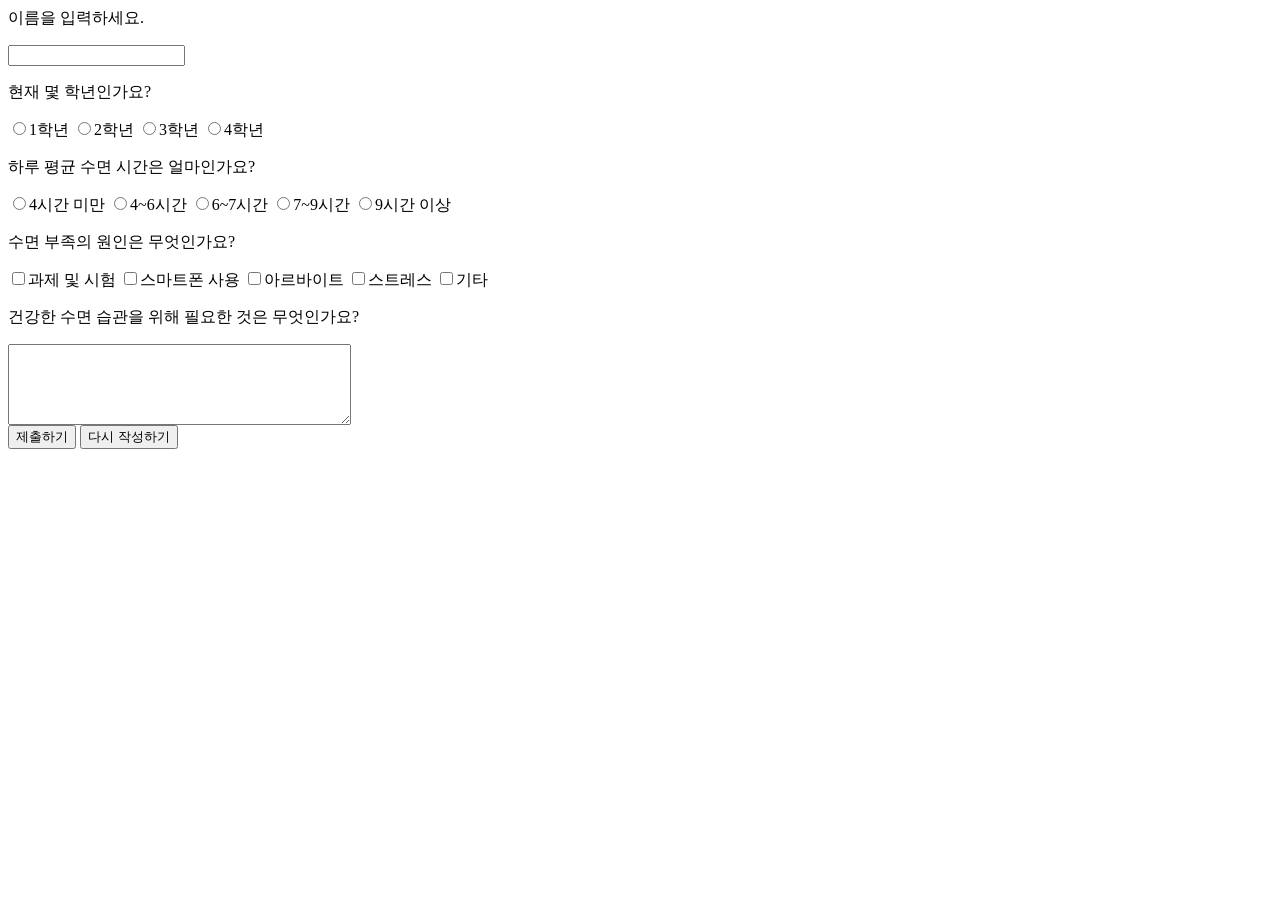
==== 입력화면.html @ a7efbd5c "Add files via upload" ====
<html>
<body>
    <form>
        <!-- 수면 습관 설문조사 -->

        <!-- 이름 입력 -->
        <p>이름을 입력하세요.</p>
        <input type="text" name="name"><br>

        <!-- 학년 선택 -->
        <p>현재 몇 학년인가요?</p>
        <input type="radio" name="grade" value="1학년">1학년
        <input type="radio" name="grade" value="2학년">2학년
        <input type="radio" name="grade" value="3학년">3학년
        <input type="radio" name="grade" value="4학년">4학년<br>

        <!-- 하루 평균 수면 시간 -->
        <p>하루 평균 수면 시간은 얼마인가요?</p>
        <input type="radio" name="sleep" value="4시간 미만">4시간 미만
        <input type="radio" name="sleep" value="4~6시간">4~6시간
        <input type="radio" name="sleep" value="6~7시간">6~7시간
        <input type="radio" name="sleep" value="7~9시간">7~9시간
        <input type="radio" name="sleep" value="9시간 이상">9시간 이상<br>

        <!-- 수면 습관 체크 -->
        <p>수면 부족의 원인은 무엇인가요?</p>
        <input type="checkbox" name="cause" value="과제">과제 및 시험
        <input type="checkbox" name="cause" value="스마트폰">스마트폰 사용
        <input type="checkbox" name="cause" value="아르바이트">아르바이트
        <input type="checkbox" name="cause" value="스트레스">스트레스
        <input type="checkbox" name="cause" value="기타">기타<br>

        <!-- 의견 입력 -->
        <p>건강한 수면 습관을 위해 필요한 것은 무엇인가요?</p>
        <textarea name="opinion" rows="5" cols="40"></textarea><br>

        <!-- 버튼 -->
        <input type="submit" value="제출하기">
        <input type="reset" value="다시 작성하기">
    </form>
</body>
</html>
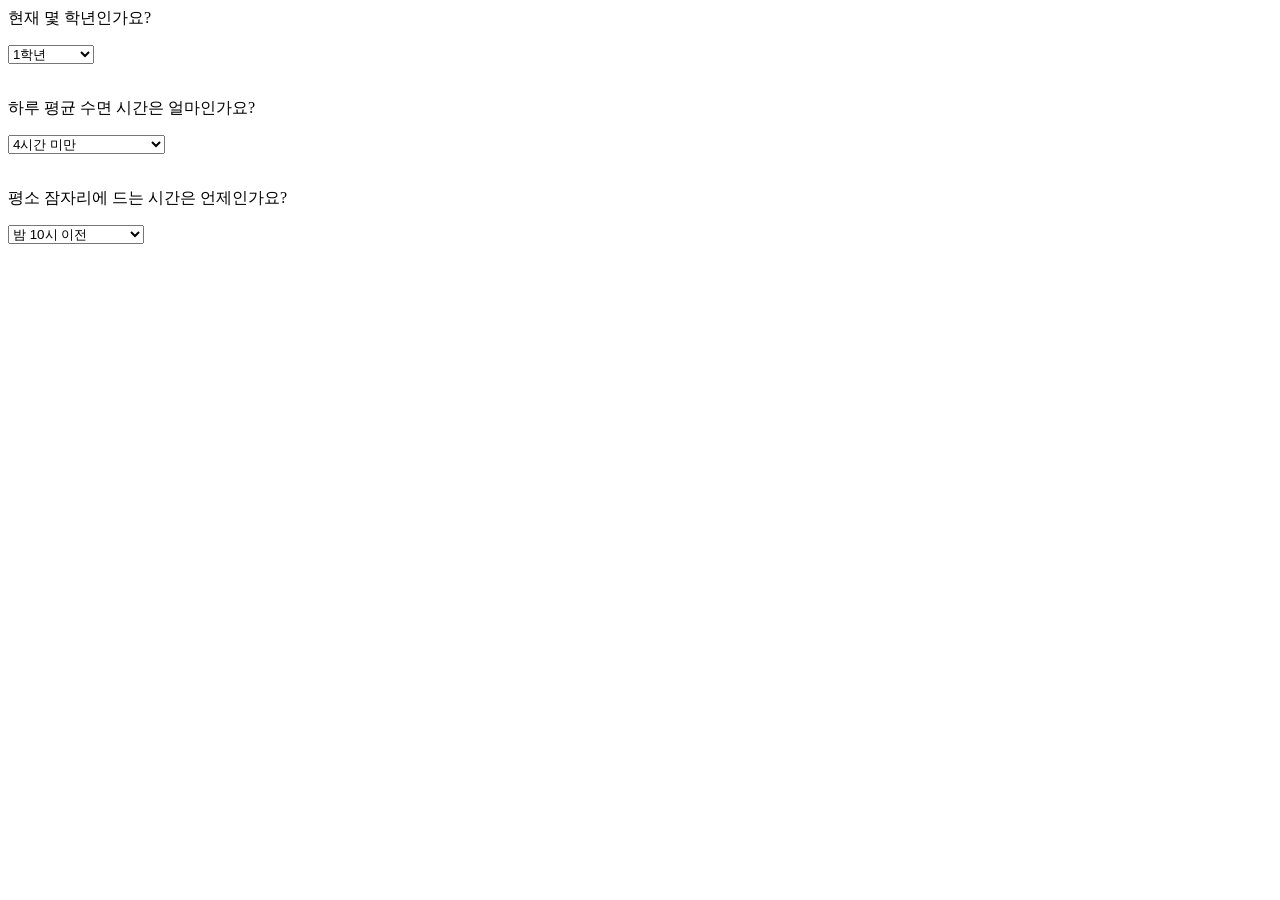
==== commit 1f5b9e77: "Update 입력화면.html" ====
--- a/입력화면.html
+++ b/입력화면.html
@@ -1,42 +1,39 @@
 <html>
 <body>
     <form>
-        <!-- 수면 습관 설문조사 -->
-
-        <!-- 이름 입력 -->
-        <p>이름을 입력하세요.</p>
-        <input type="text" name="name"><br>
-
         <!-- 학년 선택 -->
         <p>현재 몇 학년인가요?</p>
-        <input type="radio" name="grade" value="1학년">1학년
-        <input type="radio" name="grade" value="2학년">2학년
-        <input type="radio" name="grade" value="3학년">3학년
-        <input type="radio" name="grade" value="4학년">4학년<br>
+        <select name="grade">
+            <option>1학년</option>
+            <option>2학년</option>
+            <option>3학년</option>
+            <option>4학년</option>
+            <option>5학년 이상</option>
+        </select>
 
-        <!-- 하루 평균 수면 시간 -->
+        <br><br>
+
+        <!-- 수면 시간 선택 -->
         <p>하루 평균 수면 시간은 얼마인가요?</p>
-        <input type="radio" name="sleep" value="4시간 미만">4시간 미만
-        <input type="radio" name="sleep" value="4~6시간">4~6시간
-        <input type="radio" name="sleep" value="6~7시간">6~7시간
-        <input type="radio" name="sleep" value="7~9시간">7~9시간
-        <input type="radio" name="sleep" value="9시간 이상">9시간 이상<br>
+        <select name="sleep">
+            <option>4시간 미만</option>
+            <option>4시간 이상~6시간 미만</option>
+            <option>6시간 이상~7시간 미만</option>
+            <option>7시간 이상~9시간 미만</option>
+            <option>9시간 이상</option>
+        </select>
 
-        <!-- 수면 습관 체크 -->
-        <p>수면 부족의 원인은 무엇인가요?</p>
-        <input type="checkbox" name="cause" value="과제">과제 및 시험
-        <input type="checkbox" name="cause" value="스마트폰">스마트폰 사용
-        <input type="checkbox" name="cause" value="아르바이트">아르바이트
-        <input type="checkbox" name="cause" value="스트레스">스트레스
-        <input type="checkbox" name="cause" value="기타">기타<br>
+        <br><br>
 
-        <!-- 의견 입력 -->
-        <p>건강한 수면 습관을 위해 필요한 것은 무엇인가요?</p>
-        <textarea name="opinion" rows="5" cols="40"></textarea><br>
-
-        <!-- 버튼 -->
-        <input type="submit" value="제출하기">
-        <input type="reset" value="다시 작성하기">
+        <!-- 취침 시간 선택 -->
+        <p>평소 잠자리에 드는 시간은 언제인가요?</p>
+        <select name="bedtime">
+            <option>밤 10시 이전</option>
+            <option>밤 10시~자정 이전</option>
+            <option>자정~새벽 2시 이전</option>
+            <option>새벽 2시~4시 이전</option>
+            <option>새벽 4시 이후</option>
+        </select>
     </form>
 </body>
-</html>+</html>
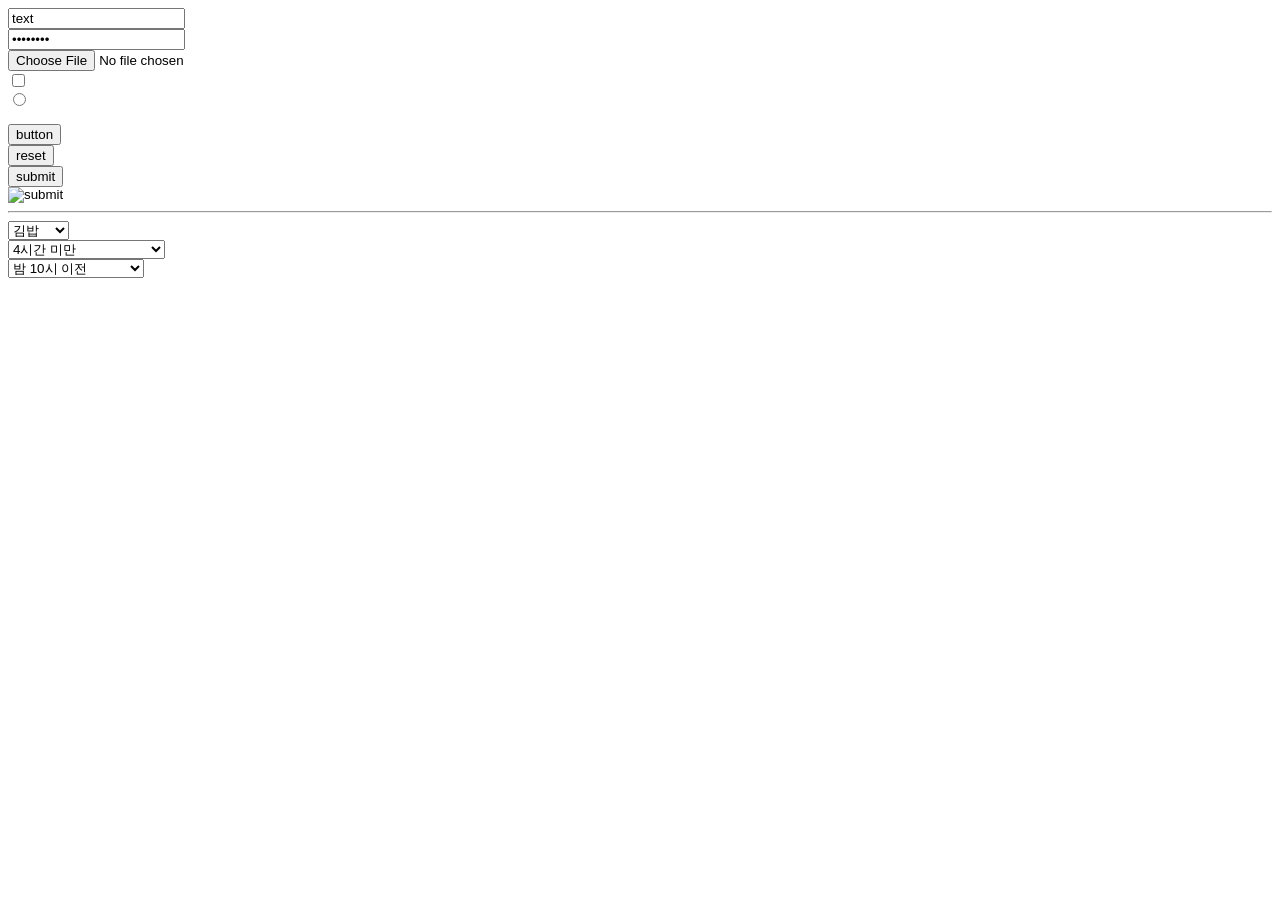
==== commit cee04fa6: "Enhance input form with additional fields and dropdowns Added various input fields including text, p" ====
--- a/입력화면.html
+++ b/입력화면.html
@@ -1,39 +1,49 @@
 <html>
 <body>
     <form>
-        <!-- 학년 선택 -->
-        <p>현재 몇 학년인가요?</p>
-        <select name="grade">
-            <option>1학년</option>
-            <option>2학년</option>
-            <option>3학년</option>
-            <option>4학년</option>
-            <option>5학년 이상</option>
-        </select>
+        <!-- 사용자가 입력하는 입력 양식 -->
+        <input type="text" name="text" value="text"><br>
+        <input type="password" name="password" value="password"><br>
+        <input type="file" name="file"><br>
+        <input type="checkbox" name="checkbox" value="checkbox"><br>
+        <input type="radio" name="radio" value="radio"><br>
 
-        <br><br>
+        <!-- 보이지 않는 입력 양식 -->
+        <input type="hidden" name="hidden" value="hidden"><br>
 
-        <!-- 수면 시간 선택 -->
-        <p>하루 평균 수면 시간은 얼마인가요?</p>
+        <!-- 버튼 -->
+        <input type="button" value="button"><br>
+        <input type="reset" value="reset"><br>
+        <input type="submit" value="submit"><br>
+        <input type="image" src="https://via.placeholder.com/100x100" alt="submit">
+
+        <hr>
+
+        <!-- 드롭다운 메뉴 -->
+        <select name="food">
+            <option>김밥</option>
+            <option>떡볶이</option>
+            <option>순대</option>
+            <option>어묵</option>
+        </select><br>
+
+        <!-- 수면 시간 드롭다운 -->
         <select name="sleep">
             <option>4시간 미만</option>
             <option>4시간 이상~6시간 미만</option>
             <option>6시간 이상~7시간 미만</option>
             <option>7시간 이상~9시간 미만</option>
             <option>9시간 이상</option>
-        </select>
+        </select><br>
 
-        <br><br>
-
-        <!-- 취침 시간 선택 -->
-        <p>평소 잠자리에 드는 시간은 언제인가요?</p>
+        <!-- 취침 시간 드롭다운 -->
         <select name="bedtime">
             <option>밤 10시 이전</option>
             <option>밤 10시~자정 이전</option>
             <option>자정~새벽 2시 이전</option>
             <option>새벽 2시~4시 이전</option>
             <option>새벽 4시 이후</option>
-        </select>
+        </select><br>
     </form>
 </body>
 </html>
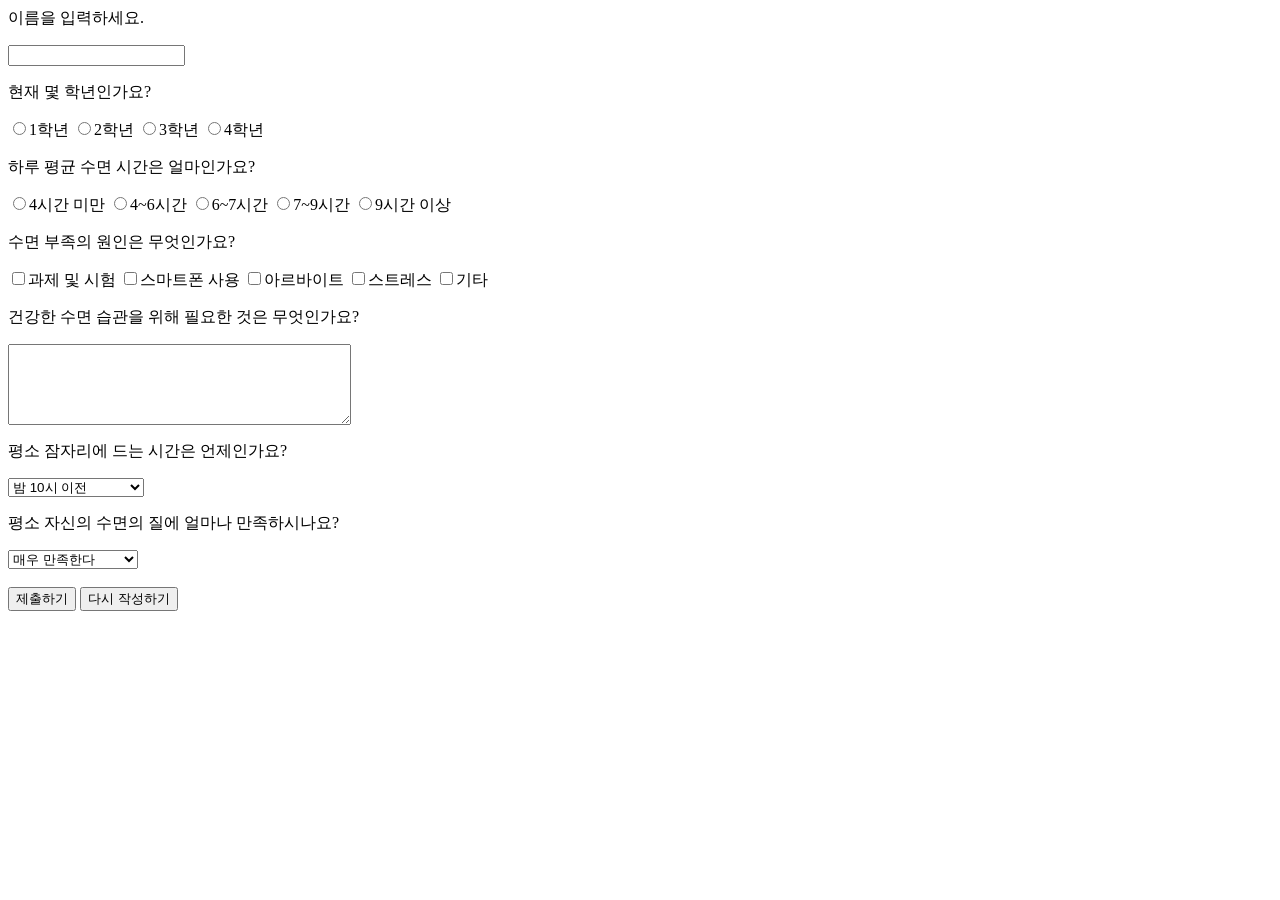
==== commit aee90bf8: "Revamp input form for sleep survey Updated the input form to include fields for name, grade, sleep d" ====
--- a/입력화면.html
+++ b/입력화면.html
@@ -1,42 +1,39 @@
 <html>
 <body>
     <form>
-        <!-- 사용자가 입력하는 입력 양식 -->
-        <input type="text" name="text" value="text"><br>
-        <input type="password" name="password" value="password"><br>
-        <input type="file" name="file"><br>
-        <input type="checkbox" name="checkbox" value="checkbox"><br>
-        <input type="radio" name="radio" value="radio"><br>
+        <!-- 이름 입력 -->
+        <p>이름을 입력하세요.</p>
+        <input type="text" name="name"><br>
 
-        <!-- 보이지 않는 입력 양식 -->
-        <input type="hidden" name="hidden" value="hidden"><br>
+        <!-- 학년 선택 -->
+        <p>현재 몇 학년인가요?</p>
+        <input type="radio" name="grade" value="1학년">1학년
+        <input type="radio" name="grade" value="2학년">2학년
+        <input type="radio" name="grade" value="3학년">3학년
+        <input type="radio" name="grade" value="4학년">4학년<br>
 
-        <!-- 버튼 -->
-        <input type="button" value="button"><br>
-        <input type="reset" value="reset"><br>
-        <input type="submit" value="submit"><br>
-        <input type="image" src="https://via.placeholder.com/100x100" alt="submit">
+        <!-- 하루 평균 수면 시간 -->
+        <p>하루 평균 수면 시간은 얼마인가요?</p>
+        <input type="radio" name="sleep" value="4시간 미만">4시간 미만
+        <input type="radio" name="sleep" value="4~6시간">4~6시간
+        <input type="radio" name="sleep" value="6~7시간">6~7시간
+        <input type="radio" name="sleep" value="7~9시간">7~9시간
+        <input type="radio" name="sleep" value="9시간 이상">9시간 이상<br>
 
-        <hr>
+        <!-- 수면 부족의 원인 -->
+        <p>수면 부족의 원인은 무엇인가요?</p>
+        <input type="checkbox" name="cause" value="과제">과제 및 시험
+        <input type="checkbox" name="cause" value="스마트폰">스마트폰 사용
+        <input type="checkbox" name="cause" value="아르바이트">아르바이트
+        <input type="checkbox" name="cause" value="스트레스">스트레스
+        <input type="checkbox" name="cause" value="기타">기타<br>
 
-        <!-- 드롭다운 메뉴 -->
-        <select name="food">
-            <option>김밥</option>
-            <option>떡볶이</option>
-            <option>순대</option>
-            <option>어묵</option>
-        </select><br>
+        <!-- 건강한 수면 습관에 대한 의견 -->
+        <p>건강한 수면 습관을 위해 필요한 것은 무엇인가요?</p>
+        <textarea name="opinion" rows="5" cols="40"></textarea><br>
 
-        <!-- 수면 시간 드롭다운 -->
-        <select name="sleep">
-            <option>4시간 미만</option>
-            <option>4시간 이상~6시간 미만</option>
-            <option>6시간 이상~7시간 미만</option>
-            <option>7시간 이상~9시간 미만</option>
-            <option>9시간 이상</option>
-        </select><br>
-
-        <!-- 취침 시간 드롭다운 -->
+        <!-- 드롭다운: 취침 시간 -->
+        <p>평소 잠자리에 드는 시간은 언제인가요?</p>
         <select name="bedtime">
             <option>밤 10시 이전</option>
             <option>밤 10시~자정 이전</option>
@@ -44,6 +41,21 @@
             <option>새벽 2시~4시 이전</option>
             <option>새벽 4시 이후</option>
         </select><br>
+
+        <!-- 드롭다운: 수면 만족도 -->
+        <p>평소 자신의 수면의 질에 얼마나 만족하시나요?</p>
+        <select name="satisfaction">
+            <option>매우 만족한다</option>
+            <option>만족하는 편이다</option>
+            <option>보통이다</option>
+            <option>불만족하는 편이다</option>
+            <option>매우 불만족한다</option>
+        </select><br>
+
+        <!-- 제출 및 초기화 버튼 -->
+        <br>
+        <input type="submit" value="제출하기">
+        <input type="reset" value="다시 작성하기">
     </form>
 </body>
 </html>
